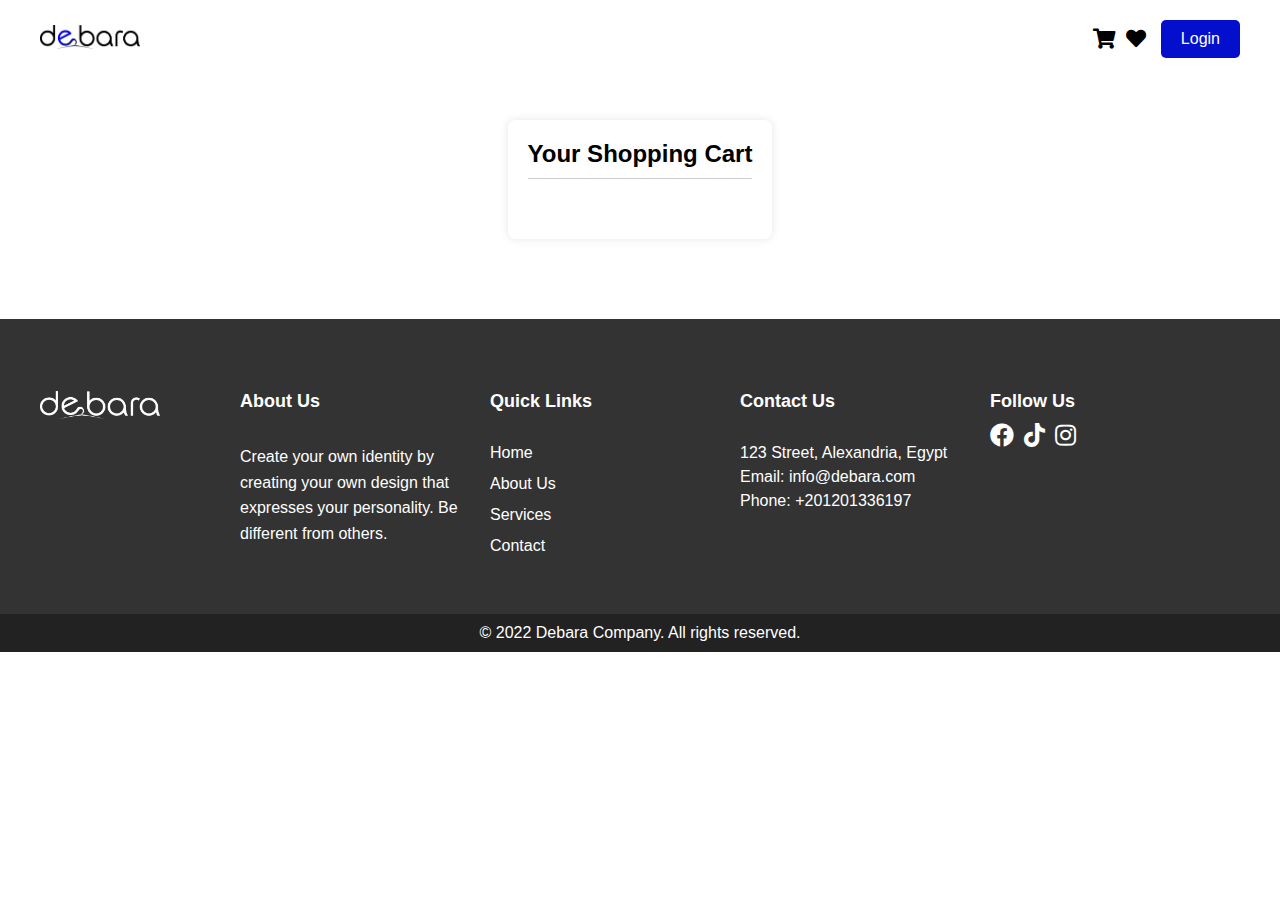
==== pages/cart.html @ 1354317c "Add files via upload" ====
<!DOCTYPE html>
<html lang="en">

<head>
    <meta charset="UTF-8">
    <meta name="viewport" content="width=device-width, initial-scale=1.0">
    <title>T-shirt Product Details - My E-commerce Website</title>
    <!-- Link to Font Awesome for icons -->
    <link rel="stylesheet" href="https://cdnjs.cloudflare.com/ajax/libs/font-awesome/5.15.3/css/all.min.css">
    <!-- Link to style.css -->
    <link rel="stylesheet" href="../style.css">
</head>

<body>
    <!-- NAVBAR START -->
    <div class="navbar">
        <div class="logo">
            <img src="../img/logo.png" alt="Logo">
        </div>
        <div class="navbar-right">
            <div class="icons">
                <a href="./cart.html"><i class="fas fa-shopping-cart"></i></a>
                <a href="#"><i class="fas fa-heart"></i></a>
            </div>
            <div class="login" id="login-section">
                <!-- Placeholder for avatar or login button -->
            </div>
        </div>
    </div>
    <!-- NAVBAR END -->

    <!-- CART PAGE CONTENT -->
    <main>
        <div id="dotsLoader" class="dots-loader">
            <div class="dot"></div>
            <div class="dot"></div>
            <div class="dot"></div>
        </div>

        <section class="cart-section">
            <div class="cart">
                <h2>Your Shopping Cart</h2>
                <div class="cart-items">
                    <!-- This Cart Item Get from JS -->
                </div>

                <div class="cart-total">
                    <!-- Come from JS -->
                </div>
            </div>
        </section>
    </main>
    <!-- CART PAGE CONTENT -->

    <!-- FOOTER SECTION START -->
    <footer>
        <div class="footer-container">
            <div class="footer-logo">
                <img src="../img/logo-white.png" alt="Logo">
            </div>
            <div class="footer-content">
                <div class="footer-section about-footer">
                    <h3>About Us</h3>
                    <p>Create your own identity by creating your own design that expresses your personality. Be
                        different from
                        others.</p>
                </div>
                <div class="footer-section links">
                    <h3>Quick Links</h3>
                    <ul>
                        <li><a href="#">Home</a></li>
                        <li><a href="#">About Us</a></li>
                        <li><a href="#">Services</a></li>
                        <li><a href="#">Contact</a></li>
                    </ul>
                </div>
                <div class="footer-section contact-footer">
                    <h3>Contact Us</h3>
                    <p>123 Street, Alexandria, Egypt</p>
                    <p>Email: info@debara.com</p>
                    <p>Phone: +201201336197</p>
                </div>
                <div class="footer-section social">
                    <h3>Follow Us</h3>
                    <div class="social-icons">
                        <a href="https://facebook.com"><i class="fab fa-facebook"></i></a>
                        <a href="https://tiktok.com"><i class="fab fa-tiktok"></i></a>
                        <a href="https://instagram.com"><i class="fab fa-instagram"></i></a>
                    </div>
                </div>
            </div>
        </div>
        <div class="footer-bottom">
            <p>&copy; 2022 Debara Company. All rights reserved.</p>
        </div>
    </footer>
    <!-- FOOTER SECTION END -->

    <!-- ALERT SECTION END -->
    <div id="alertBox" class="alert"></div>
    <!-- ALERT SECTION END -->

    <!-- JavaScript for interactive features -->
    <script src="../script.js"></script>
</body>

</html>
---- style.css ----
/* all web styles */
* {
    padding: 0;
    margin: 0;
    box-sizing: border-box;
    text-decoration: none;
    list-style: none;
    scroll-behavior: smooth;
}

/* Basic styles */
body {
    font-family: Arial, sans-serif;
}

/* Reusable classes */
.d-flex {
    display: flex
}

.align-items-center {
    align-items: center
}

.justify-content-center {
    justify-content: center
}

.justify-content-space-between {
    justify-content: space-between;
}

.flex-direction-column {
    flex-direction: column;
}

.d-none {
    display: none
}

.d-block {
    display: block
}

.section {
    padding: 20px 40px;
}

.button {
    background-color: var(--mainColor);
    color: white;
    border: none;
    padding: 10px 20px;
    cursor: pointer;
    border-radius: 5px;
}

/* Reusable classes */

/* CSS variable */
:root {
    --mainColor: #030fcc;
    --textColor: rgb(59, 58, 58);
}

/* Start styles for navbar */
.navbar {
    background-color: #fff;
    display: flex;
    justify-content: space-between;
    /* Ensure items are spaced apart */
    align-items: center;
    padding: 20px 40px;
    position: fixed;
    top: 0;
    width: 100%;
    z-index: 99999999999;
}

.logo img {
    max-width: 100px;
    /* Adjust the max-width as per your logo size */
    height: auto;
}

.navbar-right {
    display: flex;
    align-items: center;
}

.icons {
    display: flex;
    align-items: center;
}

.icons a {
    color: black;
    text-decoration: none;
    font-size: 20px;
    margin-right: 10px;
    /* Adjust spacing between icons */
}

.icons a:last-child {
    margin-right: 0;
    /* No margin for the last icon */
}

.icons a:hover {
    color: var(--mainColor);
    /* Change color on hover as needed */
}

.login {
    margin-left: 15px;
}

.login button {
    background-color: var(--mainColor);
    color: white;
    border: none;
    padding: 10px 20px;
    cursor: pointer;
    border-radius: 5px;
}

/* Basic styling for the avatar and logout button */
#login-section {
    position: relative;
}

.avatar {
    width: 40px;
    height: 40px;
    border-radius: 50%;
    background-color: #ddd;
    display: flex;
    align-items: center;
    justify-content: center;
    cursor: pointer;
    overflow: hidden;
}

.avatar img {
    width: 100%;
    height: auto;
}

.logout-btn {
    display: none;
    position: absolute;
    top: 50px;
    /* Adjust as needed */
    right: 0;
    background-color: #ff4d4d;
    color: white;
    border: none;
    padding: 5px 10px;
    cursor: pointer;
    border-radius: 5px;
}

.logout-btn.show {
    display: block;
}

/* End styles for navbar */

/* Start styles for hero section */
.hero-section {
    background-image: url(./img/hero-cover.jpg);
    height: 100vh;
    background-position: center center;
    background-repeat: no-repeat;
    background-size: cover;
}

.hero-head {
    margin-top: 12rem;
}

.hero-head h1 {
    font-size: 3.2rem;
    color: var(--mainColor);
}

.hero-body,
.hero-body P:last-child {
    margin: 2rem 0rem;
}

.hero-body P {
    color: var(--textColor);
    width: 700px;
    line-height: 1.4rem;
    font-size: 1.1rem;
}

.hero-footer button {
    padding: 1rem;
}

.hero-footer button a {
    color: #fff;
    font-size: 1.2rem;
}

/* End styles for hero section */

/* Start styles for tranding section */
.tranding-section {
    padding-bottom: 5rem;
}

.tranding-head {
    margin: 2.5rem 0rem;
}

.tranding-head h3 {
    font-size: 3rem;
}

.slider {
    width: 100%;
    /* Adjust width as needed */
    margin: 0 auto;
}

.slide {
    text-align: center;
    padding: 0 5px;
    /* Add padding around each slide */
}

.slide img {
    width: 100%;
    height: auto;
    border-radius: 8px;
}

.product-info {
    background-color: #f0f0f0;
    padding: 10px;
    border-radius: 8px;
    margin-top: 10px;
}

.price {
    font-weight: bold;
    color: #333;
}

.add-to-cart {
    display: block;
    margin: 10px auto;
    padding: 8px 16px;
    background-color: #007bff;
    color: #fff;
    border: none;
    border-radius: 4px;
    cursor: pointer;
    transition: background-color 0.3s ease;
}

.add-to-cart:hover {
    background-color: #0056b3;
}

/* End styles for tranding section */

/* Start styles for design section */
.design-section {
    background-color: #f0f0f0;
    padding: 4.8rem 40px;
}

.design-text {
    width: 55%
}

.design-text h2 {
    color: var(--mainColor);
    margin-bottom: 20px;
    font-size: 2rem
}

.design-text p {
    color: var(--textColor);
    margin-bottom: 20px;
    font-size: 1.1rem;
    line-height: 1.7rem;
}

.design-btn {
    width: 100%;
    margin-top: 3rem;
}

.design-btn a {
    width: 100%;
    padding: 1rem 1rem;
    padding-top: 0.9rem;
    background-color: var(--mainColor);
    color: #fff;
    border: 0;
    font-size: 1rem;
    cursor: pointer;
    border-bottom-right-radius: 10px;
    border-top-left-radius: 10px;
}

.about-img img {
    width: 420px
}

/* End styles for design section */

/* Start styles for footer section */
footer {
    background-color: #333;
    color: #fff;
    padding-top: 4.5rem;
}

.footer-container {
    max-width: 1200px;
    margin: 0 auto;
    display: flex;
    flex-wrap: wrap;
    justify-content: space-between;
    align-items: flex-start;
}

.footer-logo {
    flex: 1;
    max-width: 200px;
    margin-bottom: 20px;
}

.footer-logo img {
    max-width: 120px;
}

.footer-content {
    display: flex;
    flex-wrap: wrap;
    flex: 3;
    justify-content: space-between;
}

.footer-section {
    flex: 1;
    margin-bottom: 20px;
}

.footer-section h3 {
    font-size: 18px;
    margin-bottom: 10px;
}

.about-footer p {
    margin-top: 2rem;
    margin-bottom: 3rem;
    line-height: 1.6rem;
}

.footer-section ul {
    list-style-type: none;
    padding: 0;
    margin-top: 2rem;
}

.footer-section ul li {
    margin-bottom: 13px;
}

.footer-section ul li a {
    color: #fff;
    text-decoration: none;
}

.social-icons {
    display: flex;
}

.social-icons a {
    margin-right: 10px;
    color: #fff;
    font-size: 24px;
    /* Adjust size as needed */
}

.contact-footer h3 {
    margin-bottom: 2rem;
}

.contact-footer p {
    margin-bottom: 6px;
}

.footer-bottom {
    text-align: center;
    padding: 10px 0;
    background-color: #222;
}

/* End styles for footer section */

/* Start styles for product page */
.container {
    max-width: 1200px;
    margin: 0 auto;
    padding: 0 20px;
    margin-top: 6rem;
}

main {
    padding: 20px 0;
}

.product-details {
    display: flex;
    justify-content: space-between;
    align-items: flex-start;
    margin-bottom: 30px;
}

.product-images {
    flex: 1;
    margin-right: 18px;
}

#mainImage {
    width: 100%;
    max-width: 600px;
    height: auto;
    border-radius: 5px;
}

.thumbnails {
    margin-top: 10px;
}

.thumbnails img {
    width: 80px;
    height: auto;
    margin-right: 10px;
    cursor: pointer;
    border-radius: 5px;
    border: 1px solid #ccc;
    transition: border-color 0.3s ease;
}

.thumbnails img:hover {
    border-color: #333;
}

.product-info {
    flex: 2;
}

.product-info h2 {
    font-size: 24px;
    margin-bottom: 10px;
}

.product-info .price {
    font-size: 20px;
    font-weight: bold;
    color: #333;
}

.product-info .description {
    margin-bottom: 20px;
}

form {
    margin-top: 20px;
}

label {
    font-weight: bold;
}

input[type="number"],
select {
    width: 100%;
    padding: 8px;
    margin-top: 5px;
    margin-bottom: 10px;
    border: 1px solid #ccc;
    border-radius: 4px;
    box-sizing: border-box;
}

.cart-btn {
    background-color: #333;
    color: #fff;
    border: none;
    padding: 10px 20px;
    cursor: pointer;
    transition: background-color 0.3s ease;
    width: 125px;
}

.cart-btn:hover {
    background-color: #555;
}

/* Dots Loader CSS */
.dots-loader {
    display: flex;
    justify-content: center;
    align-items: center;
    height: 100vh;
    /* Full viewport height */
}

.dot {
    background-color: #3498db;
    /* Blue */
    border-radius: 50%;
    width: 15px;
    height: 15px;
    margin: 0 5px;
    animation: dot-flashing 1.5s infinite ease-in-out;
}

.dot:nth-child(2) {
    animation-delay: 0.3s;
}

.dot:nth-child(3) {
    animation-delay: 0.6s;
}

@keyframes dot-flashing {

    0%,
    100% {
        opacity: 0;
    }

    50% {
        opacity: 1;
    }
}

/* End styles for product page */

/* Start styles for cart page */
.cart {
    max-width: 800px;
    margin: 100px auto 60px;
    /* Adjusted margin for spacing */
    background-color: #fff;
    padding: 20px;
    border-radius: 8px;
    box-shadow: 0 0 10px rgba(0, 0, 0, 0.1);
}

.cart h2 {
    font-size: 24px;
    border-bottom: 1px solid #ccc;
    padding-bottom: 10px;
    margin-bottom: 20px;
}

.cart-items {
    display: grid;
    grid-template-columns: repeat(auto-fit, minmax(250px, 1fr));
    gap: 20px;
}

.cart-item {
    border: 1px solid #ccc;
    padding: 10px;
    border-radius: 8px;
    background-color: #f9f9f9;
    display: flex;
    flex-direction: column;
}

.cart-item img {
    max-width: 100%;
    height: auto;
    border-radius: 4px;
    margin-bottom: 10px;
    /* Add space between image and details */
}

.cart-item-details {
    padding: 10px;
    flex: 1;
}

.cart-item-details h3 {
    font-size: 18px;
    margin: 0;
}

.cart-item-details p {
    margin: 5px 0;
}

.cart-item-quantity {
    margin-top: 10px;
}

.cart-item-quantity label {
    display: block;
    font-weight: bold;
}

.cart-item-quantity input {
    width: 50px;
    padding: 5px;
    border: 1px solid #ccc;
    border-radius: 4px;
    text-align: center;
}

.cart-item-remove {
    text-align: right;
}

.cart-item-remove button {
    background-color: #ff6347;
    color: white;
    border: none;
    padding: 8px 12px;
    border-radius: 4px;
    cursor: pointer;
    width: 100px;
}

.cart-item-remove button:hover {
    background-color: #e74c3c;
}

.cart-total {
    margin-top: 20px;
    text-align: right;
}

.btn-place-order {
    background-color: #4CAF50;
    color: white;
    padding: 10px 20px;
    border: none;
    border-radius: 4px;
    cursor: pointer;
    font-size: 16px;
    margin-top: 0.6rem;
}

.btn-place-order:hover {
    background-color: #45a049;
}

.empty-cart{
    width: 300px;
}

/* End styles for cart page */

/* Start styles for design page */
header {
    text-align: center;
    margin-bottom: 20px;
    background-color: #333;
    color: white;
    padding: 1rem 0;
    margin-top: 5rem;
}

.design-title,
.design-sub-title {
    margin-bottom: 10px;
}

main {
    display: flex;
    flex-direction: column;
    align-items: center;
}

.canvas-container {
    display: flex;
    flex-wrap: wrap;
    justify-content: center;
    gap: 20px;
    max-width: 1000px;
    /* Adjust max-width as needed */
    margin-top: 20px;
}

.canvas-section {
    background-color: rgb(236, 234, 234);
    padding: 20px;
    border-radius: 10px;
    box-shadow: 0 4px 8px rgba(0, 0, 0, 0.1);
    width: 100%;
    /* Full width on small screens */
    max-width: 400px;
    /* Limit maximum width */
}

/* .upload-section {
    margin-bottom: 10px;
} */

.button-container {
    margin-bottom: 10px;
}

.canvas-wrapper {
    display: flex;
    justify-content: center;
    margin-bottom: 10px;
}

.canvas-wrapper canvas {
    max-width: 100%;
    /* Ensure canvas is responsive */
    height: auto;
    border: 1px solid #ddd;
    border-radius: 5px;
}

.size-color-section {
    display: flex;
    flex-wrap: wrap;
    gap: 10px;
    align-items: center;
    margin-bottom: 10px;
}

.size-color-section label {
    flex: 1 0 100%;
}

.size-color-section input[type="number"],
.size-color-section select {
    flex: 1 0 calc(50% - 5px);
    padding: 8px;
    border: 1px solid #ddd;
    border-radius: 5px;
}

.color-picker {
    flex: 1 0 100%;
    display: flex;
    align-items: center;
}

.color {
    width: 30px;
    height: 30px;
    border-radius: 50%;
    margin-right: 5px;
    cursor: pointer;
}

.brown {
    background-color: #5d3a09;
}

.white {
    background-color: #fff;
    margin-left: 0.5rem;
}

.black {
    background-color: black;
}

.havan {
    background-color: #f49105;
}

.save-button-container {
    text-align: center;
    margin-top: 20px;
}

.save-design{
    width: 135px;
}

button {
    padding: 10px 20px;
    background-color: #4CAF50;
    color: white;
    border: none;
    cursor: pointer;
    font-size: 16px;
    border-radius: 5px;
    transition: background-color 0.3s;
}

button:hover {
    background-color: #45a049;
}

.upload-section {
    display: flex;
    flex-direction: column;
    margin-bottom: 20px;
}

.upload-btn {
    display: inline-flex;
    align-items: center;
    justify-content: center;
    padding: 12px 24px;
    background-color: #007bff;
    color: white;
    border: none;
    cursor: pointer;
    font-size: 16px;
    border-radius: 5px;
    transition: background-color 0.3s;
    text-transform: uppercase;
}

.upload-btn svg {
    width: 24px;
    height: 24px;
    margin-right: 8px;
}

.upload-btn:hover {
    background-color: #0056b3;
}

/* Hide the actual file input */
.upload-section input[type="file"] {
    display: none;
}

.design-popup-container {
    position: fixed;
    width: 100%;
    display: flex;
    justify-content: center;
    top: -300px;
}

.design-popup {
    background-color: #fff;
    box-shadow: 0 4px 8px 0 rgba(0, 0, 0, 0.2), 0 6px 20px 0 rgba(0, 0, 0, 0.19);
    padding: 2rem;
    border-radius: 10px;
    width: 380px;
    text-align: center;
    transition: 0.5s;
}

.design-popup input {
    width: 100%;
    margin-top: 0.5rem;
    padding: 0.6rem 1rem;
    border: 1px solid gray;
    border-radius: 5px;
    margin-top: 0.8rem;
}

.design-popup input::placeholder {
    font-size: 1rem;
}

.cancelBtn {
    background-color: red;
}

.cancelBtn:hover {
    background-color: red;
}

.active-popup {
    top: 100px;
    transition: 0.5s;
}

.hide-popup {
    top: -300px;
    transition: 0.5s;
}

/* End styles for design page */

/* Start styles for design card page */
.design-cart-container {
    width: 90%;
    max-width: 1200px;
    margin: 0 auto;
    padding: 20px;
    background: #fff;
    box-shadow: 0 0 10px rgba(0, 0, 0, 0.1);
    margin-top: 5.5rem;
    margin-bottom: 2rem;
    border-radius: 10px;
    /* padding: 2rem; */
}

.design-cart-container h1 {
    text-align: center;
    color: #333;
    margin-bottom: 1rem;
}

#design-cart-content {
    display: flex;
    flex-wrap: wrap;
    gap: 20px;
    justify-content: center;
}

.design-card {
    background: #fafafa;
    border: 1px solid #ddd;
    border-radius: 8px;
    overflow: hidden;
    width: 100%;
    max-width: 300px;
    box-shadow: 0 2px 5px rgba(0, 0, 0, 0.1);
    transition: transform 0.3s;
}

.design-card img {
    width: 100%;
    height: auto;
}

.design-info {
    padding: 10px;
}

.design-info h3 {
    margin: 0 0 10px;
    font-size: 18px;
}

.design-info p {
    margin: 0 0 10px;
    color: #555;
}

.design-button-container {
    display: flex;
}

.design-button-container button {
    background: #007BFF;
    border: none;
    color: #fff;
    padding: 10px;
    border-radius: 5px;
    cursor: pointer;
    font-size: 14px;
}

.design-button-container button:last-child {
    background-color: red;
    margin-left: 12px;
}

.design-button-container button:first-child {
    width: 105px;
}

/* End styles for design card page */


/* Start styles for alert */
.alert {
    position: fixed;
    top: -100px;
    /* Start off-screen */
    left: 50%;
    transform: translateX(-50%);
    padding: 20px;
    color: white;
    border-radius: 5px;
    box-shadow: 0 4px 8px rgba(0, 0, 0, 0.2);
    transition: top 0.8s ease-in-out;
    text-align: center;
    width: 300px;
}

.alert-success {
    background-color: green;
}

.alert-error {
    background-color: #f44336;
}

.alert.show {
    top: 100px;
    /* Bring to desired position */
    transition: top 0.8s ease-in-out;
}

/* End styles for alert */

/* Start styles for loader */
.loader {
    width: 18px;
    height: 18px;
    border: 2px solid #fff;
    border-bottom-color: transparent;
    border-radius: 50%;
    display: inline-block;
    box-sizing: border-box;
    animation: rotation 1s linear infinite;
}

@keyframes rotation {
    0% {
        transform: rotate(0deg);
    }

    100% {
        transform: rotate(360deg);
    }
}

/* End styles for loader */

/* Start styles for order page */
.order-container {
    max-width: 600px;
    margin: 20px auto;
    padding: 20px;
    background: white;
    border-radius: 5px;
    box-shadow: 0 0 10px rgba(0, 0, 0, 0.1);
    margin-top: 5.5rem;
    margin-bottom: 3rem;
}

.order-container h1 {
    text-align: center;
    font-size: 1.5em;
    margin-bottom: 20px;
}

#orderForm .form-group {
    margin-bottom: 15px;
}

#orderForm label {
    display: block;
    margin-bottom: 5px;
    font-weight: bold;
}

#orderForm input[type="text"],
#orderForm input[type="tel"],
#orderForm textarea,
#orderForm select {
    width: 100%;
    padding: 8px;
    margin: 5px 0;
    border: 1px solid #ccc;
    border-radius: 4px;
    box-sizing: border-box;
    /* Ensure padding and border are included in width */
}

textarea {
    height: 100px;
    resize: vertical;
}

.order-container button {
    display: block;
    width: 100%;
    padding: 10px;
    background-color: #28a745;
    color: white;
    border: none;
    border-radius: 5px;
    cursor: pointer;
    font-size: 1em;
}

.order-container button:hover {
    background-color: #218838;
}

#thankYouWindow {
    /* Initially hidden */
    position: fixed;
    top: 50%;
    left: 50%;
    transform: translate(-50%, -50%);
    padding: 30px;
    background: #fff;
    border: 1px solid #ddd;
    border-radius: 8px;
    box-shadow: 0 4px 8px rgba(0, 0, 0, 0.2);
    z-index: 1000;
    text-align: center;
    width: 300px;
    /* Set a fixed width */
    max-width: 90%;
    /* Responsive design */
    font-family: Arial, sans-serif;
}

#thankYouWindow h2 {
    color: #333;
    margin-bottom: 15px;
}

#thankYouWindow p {
    color: #555;
    margin-bottom: 15px;
}

#thankYouWindow button {
    background-color: #007BFF;
    color: white;
    border: none;
    border-radius: 5px;
    padding: 10px 15px;
    cursor: pointer;
    font-size: 16px;
}

#thankYouWindow button:hover {
    background-color: #0056b3;
}

.hidden {
    display: none;
}

.error-message {
    color: red;
    font-size: 0.875em;
    display: block;
    margin-top: 5px;
}

/* End styles for order page */


/* Styles for mobile devices */
@media (max-width:1280px) {
    .hero-section {
        background-position: -280px center;
    }

    .hero-head h1 {
        font-size: 3rem;
    }

    .hero-body P {
        width: 650px;
    }
}

@media (max-width:1090px) {}

@media (max-width:1820px) {}

@media (max-width:1180px) {
    .design-section {
        flex-wrap: wrap;
        gap: 2rem
    }

    .design-text {
        order: 2;
        width: 100%
    }

    .about-img {
        margin: 20px auto
    }

    .about-img img {
        width: 480px
    }

}

@media (max-width:920px) {
    .hero-section {
        background-position: -450px center;
    }

    .hero-head h1 {
        font-size: 2.5rem;
    }

    .hero-body P {
        width: 550px;
    }
}

@media (max-width:790px) {
    .section {
        padding: 20px 20px;
    }

    .tranding-section {
        padding-bottom: 5rem;
    }

    .design-section {
        padding: 4.5rem 20px;
    }

    .navbar {
        padding: 20px 20px;
    }

    .hero-section {
        background-position: -550px center;
    }

    .hero-head h1 {
        font-size: 2.3rem;
    }

    .hero-body P {
        width: 520px;
    }

    .footer-container {
        flex-direction: column;
        align-items: center;
        text-align: center;
    }

    .footer-content {
        width: 100%;
    }

    .footer-section {
        flex: 1 1 100%;
        margin-bottom: 20px;
    }

    .social-icons {
        justify-content: center;
        margin-bottom: 2rem;
    }

    .about-footer p {
        margin-top: 1rem;
        margin-bottom: 1.5rem;
        padding: 0rem 2rem;
    }

    .contact-footer h3 {
        margin-bottom: 1rem;
    }

    .footer-section ul {
        margin-top: 1rem;
    }

    .product-details {
        flex-direction: column;
        /* Stack images and info vertically on smaller screens */
    }

    .product-images {
        margin-right: 0;
        /* Remove right margin on images on smaller screens */
        margin-bottom: 20px;
        /* Add margin at the bottom for spacing */
    }

    .thumbnails {
        justify-content: center;
        /* Center align thumbnails */
    }

    .thumbnails img {
        margin-bottom: 10px;
        /* Add margin bottom to thumbnails */
        width: 22%;
        margin-right: 6px;
    }

    input[type="number"],
    select {
        width: 100%;
        /* Full width for inputs on smaller screens */
    }

    .cart {
        margin-top: 100px;
        /* Adjust margin-top for smaller screens */
    }

    .cart-item {
        grid-template-columns: 1fr;
        /* Change grid to single column on smaller screens */
    }

    .cart-section {
        padding: 0px 10px;
    }

    .design-card {
        max-width: 100%;
        width: 100%;
    }

    .order-container {
        padding: 15px;
        box-shadow: none;
    }

    #thankYouWindow {
       width: 420px;
    }
}

@media (max-width:535px) {
    .hero-section {
        background-image: url(./img/mobile-cover.jpg);
        background-position: 7px center;
        justify-content: flex-end;
    }

    .hero-head h1 {
        font-size: 1.7rem;
    }

    .hero-body P {
        width: auto;
        line-height: 1.8rem;
        font-size: 1rem;
    }

    .hero-head {
        margin-top: 0rem;
    }

    .hero-body P:last-child {
        display: none;
    }

    .hero-footer {
        margin-bottom: 2rem;
    }

    .tranding-head h3 {
        font-size: 2.2rem;
    }

    .design-text {
        width: 100%
    }

    .design-text h2 {
        font-size: 1.6rem
    }

    .design-text p {
        font-size: 1.1rem;
        line-height: 1.7rem
    }

    .about-img img {
        width: 320px
    }

    .design-cart-container h1 {
        font-size: 1.55rem;
    }
}
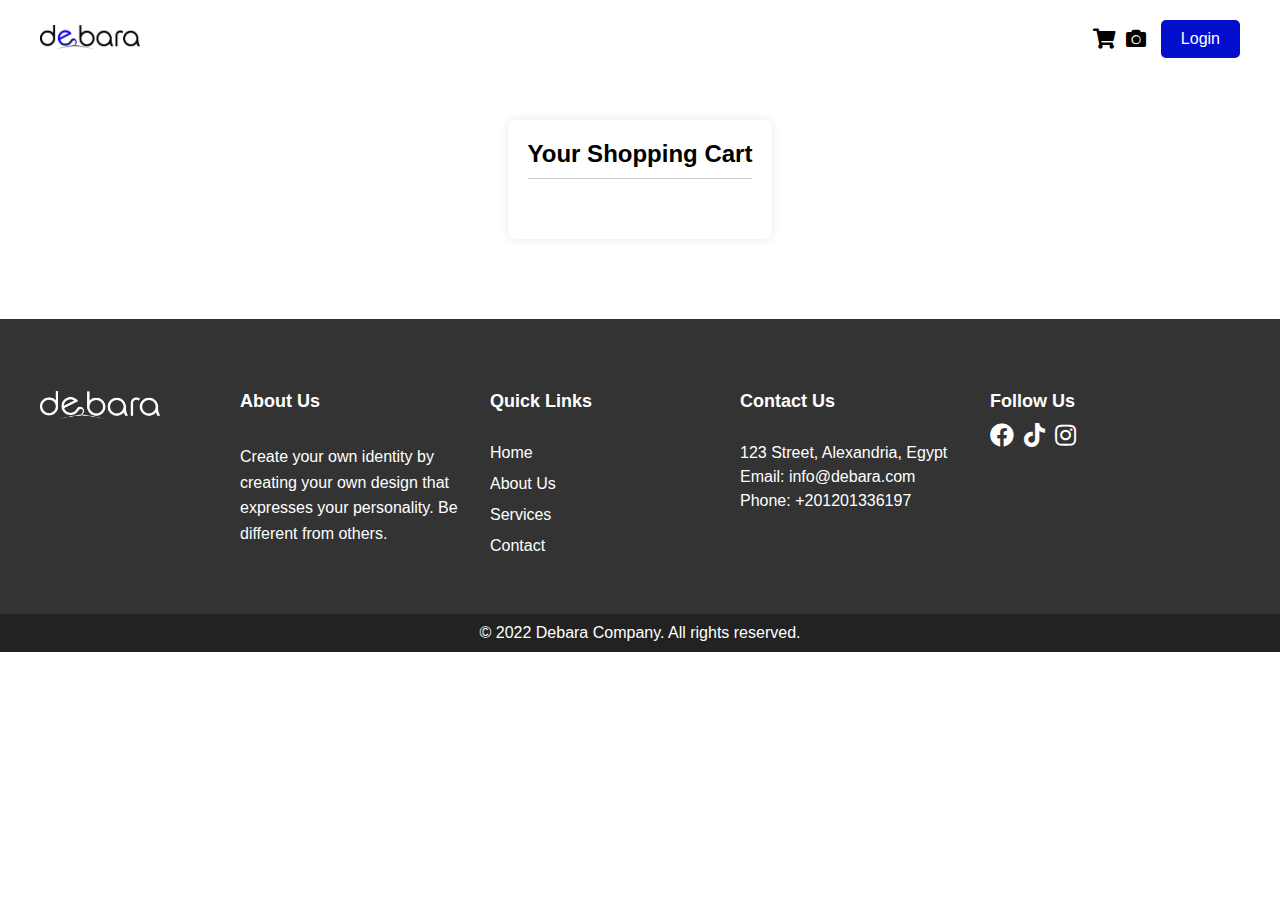
==== commit 75ab4083: "Add files via upload" ====
--- a/pages/cart.html
+++ b/pages/cart.html
@@ -4,10 +4,32 @@
 <head>
     <meta charset="UTF-8">
     <meta name="viewport" content="width=device-width, initial-scale=1.0">
-    <title>T-shirt Product Details - My E-commerce Website</title>
-    <!-- Link to Font Awesome for icons -->
+    <title>Shopping Cart - Debara</title>
+    <meta name="description" content="Review and manage items in your shopping cart at Debara. Add or remove products and proceed to checkout.">
+    <meta name="keywords" content="shopping cart, cart items, manage cart, review cart, Debara">
+    <meta name="robots" content="noindex, nofollow">
+    <meta name="author" content="Debara">
+
+    <!-- Open Graph / Facebook -->
+    <meta property="og:type" content="website">
+    <meta property="og:title" content="Shopping Cart - Debara">
+    <meta property="og:description" content="Review and manage items in your shopping cart at Debara. Add or remove products and proceed to checkout.">
+    <meta property="og:url" content="https://www.yourwebsite.com/cart.html">
+    <meta property="og:image" content="https://www.yourwebsite.com/img/cart-image.jpg">
+    <meta property="og:image:alt" content="Shopping Cart Image">
+    <meta property="og:site_name" content="Debara">
+    
+    <!-- Twitter -->
+    <meta property="twitter:card" content="summary_large_image">
+    <meta property="twitter:title" content="Shopping Cart - Debara">
+    <meta property="twitter:description" content="Review and manage items in your shopping cart at Debara. Add or remove products and proceed to checkout.">
+    <meta property="twitter:image" content="https://www.yourwebsite.com/img/cart-image.jpg">
+    
+    <!-- Favicon -->
+    <link rel="icon" href="../favicon.ico">
+    
+    <!-- CSS and other external resources -->
     <link rel="stylesheet" href="https://cdnjs.cloudflare.com/ajax/libs/font-awesome/5.15.3/css/all.min.css">
-    <!-- Link to style.css -->
     <link rel="stylesheet" href="../style.css">
 </head>
 
@@ -19,8 +41,8 @@
         </div>
         <div class="navbar-right">
             <div class="icons">
-                <a href="./cart.html"><i class="fas fa-shopping-cart"></i></a>
-                <a href="#"><i class="fas fa-heart"></i></a>
+                <a onclick="goToCart()"><i class="fas fa-shopping-cart"></i></a>
+                <a onclick="goToDesignCart()"><i class="fas fa-camera"></i></a>
             </div>
             <div class="login" id="login-section">
                 <!-- Placeholder for avatar or login button -->
